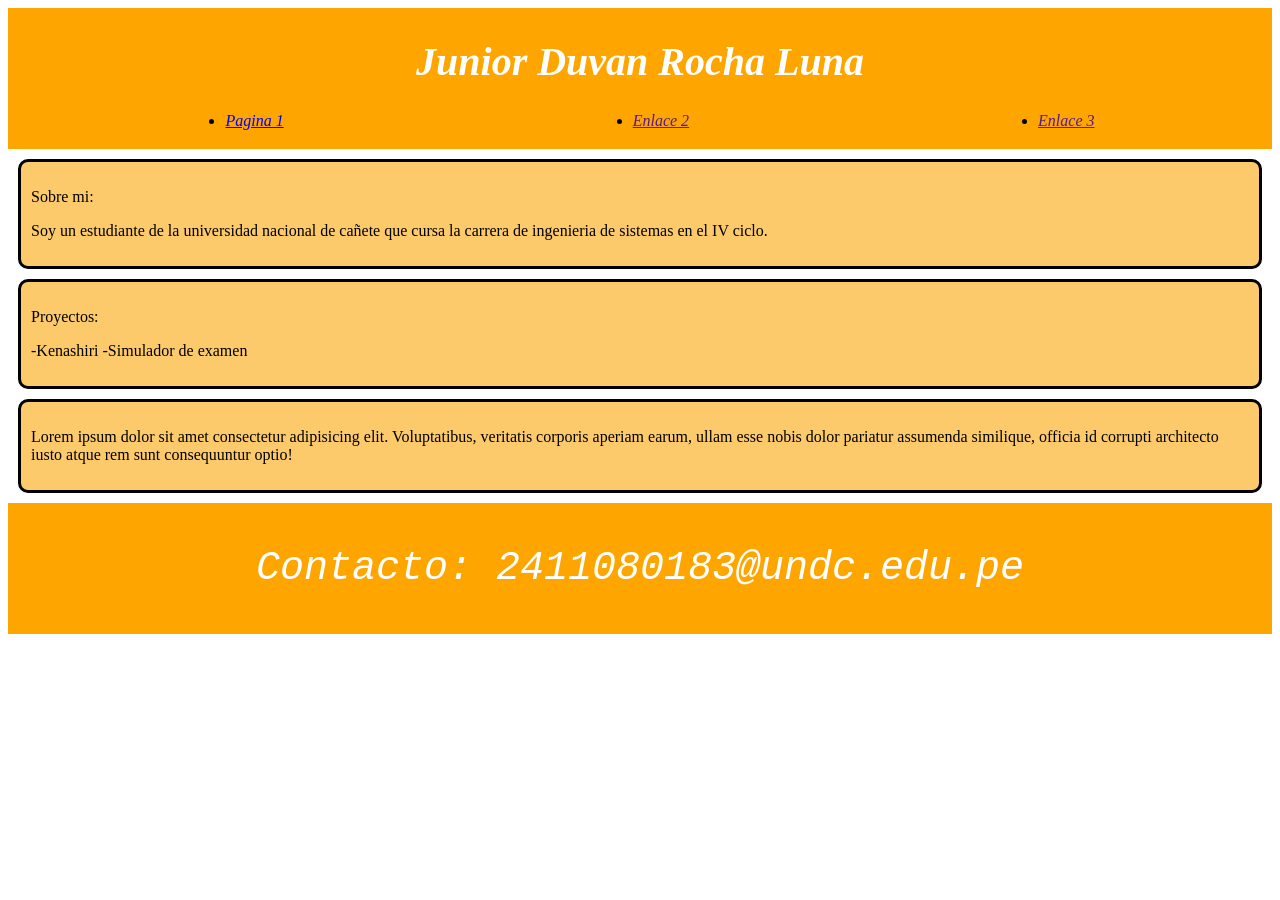
==== pagina2.html @ da0cc8c4 "Segunda Version" ====
<!DOCTYPE html>
<html lang="en">
<head>
    <meta charset="UTF-8">
    <meta name="viewport" content="width=device-width, initial-scale=1.0">
    <title>Document</title>
    <link rel="stylesheet" href=style.css>
</head>
<body>
    <div class="caja">
        <h1 id="Nombre">Junior Duvan Rocha Luna</h1>

        <nav>
            <ul>
                <li><a href="pagina1.html">Pagina 1</a></li>
                <li><a href="">Enlace 2</a></li>
                <li><a href="">Enlace 3</a></li>
            </ul>
        </nav>
    </div>

    <div class="cajaContenido">
        <p>Sobre mi:</p> 
        <p>Soy un estudiante de la universidad nacional de cañete que cursa la carrera de ingenieria de sistemas en el IV ciclo.</p>
    </div>

    <div class="cajaContenido">
        <p>Proyectos:</p> 
        <p>-Kenashiri             -Simulador de examen</p>
    </div>
    
    <div class="cajaContenido">
        <p>Lorem ipsum dolor sit amet consectetur adipisicing elit. Voluptatibus, veritatis corporis aperiam earum, ullam esse nobis dolor pariatur assumenda similique, officia id corrupti architecto iusto atque rem sunt consequuntur optio!</p>
    </div>
    
    
    <footer>
        <div class="caja" id="Contacto">
        <p id="Nombre">Contacto: 2411080183@undc.edu.pe</p>
    </div>
    </footer>
    
    
</body>
</html>
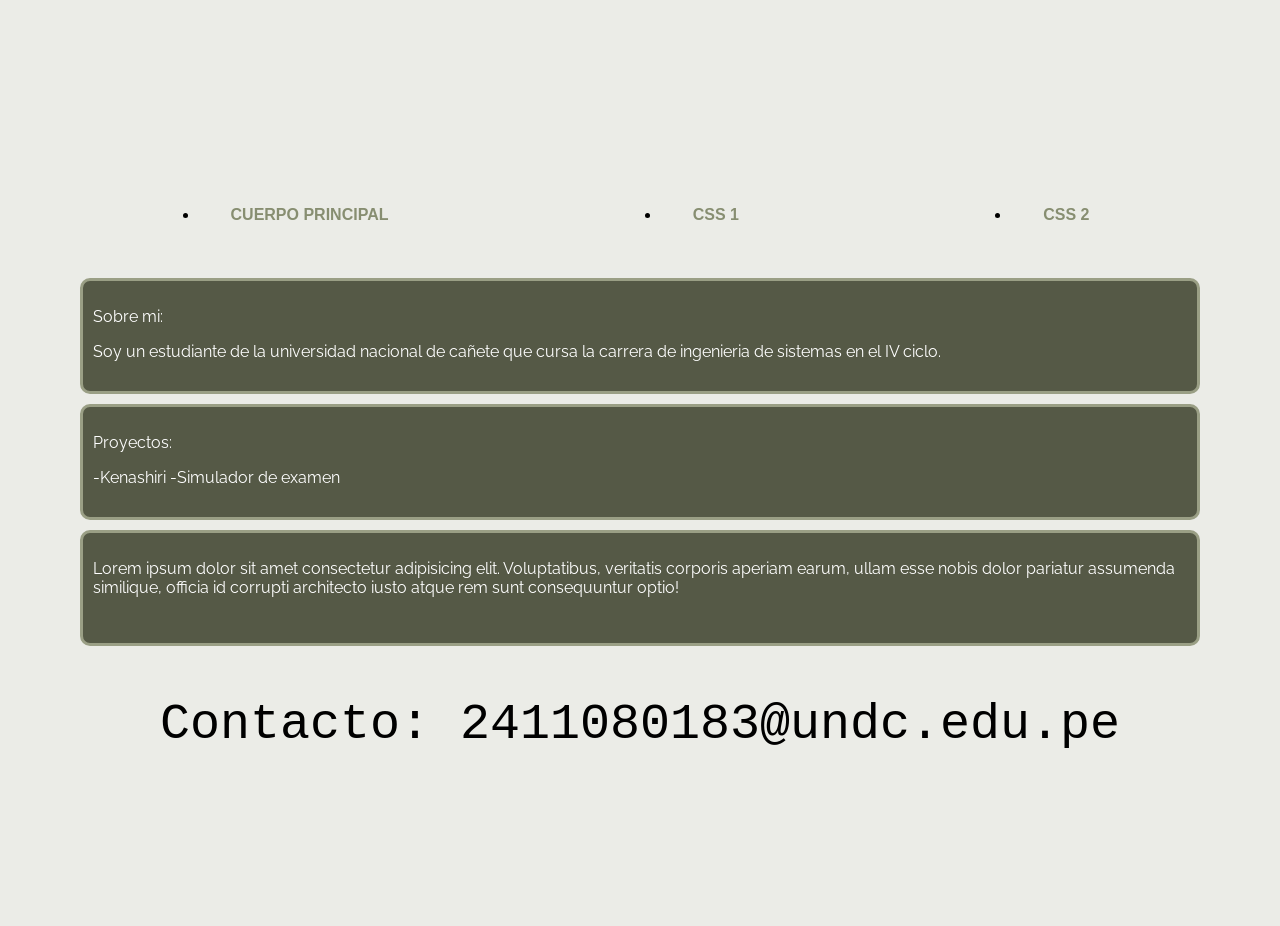
==== commit 047b5dd9: "Tercera Version" ====
--- a/pagina2.html
+++ b/pagina2.html
@@ -4,22 +4,27 @@
     <meta charset="UTF-8">
     <meta name="viewport" content="width=device-width, initial-scale=1.0">
     <title>Document</title>
-    <link rel="stylesheet" href=style.css>
+    <link rel="stylesheet" href=style2.css>
+    
 </head>
 <body>
-    <div class="caja">
-        <h1 id="Nombre">Junior Duvan Rocha Luna</h1>
-
-        <nav>
+    
+    <div class="container">
+  <div class="title">Junior Rocha Luna</div>
+  <div class="subtitle"> 
+    
+    <nav>
             <ul>
-                <li><a href="pagina1.html">Pagina 1</a></li>
-                <li><a href="">Enlace 2</a></li>
-                <li><a href="">Enlace 3</a></li>
+                <li class="btn liquid"><a href="index.html">Cuerpo principal</a></li>
+                <li class="btn liquid"><a href="pagina0.html">Css 1</a></li>
+                <li class="btn liquid"><a href="pagina1.html">Css 2</a></li>
+                
             </ul>
         </nav>
-    </div>
-
-    <div class="cajaContenido">
+  </div>
+  
+</div>
+<div class="cajaContenido">
         <p>Sobre mi:</p> 
         <p>Soy un estudiante de la universidad nacional de cañete que cursa la carrera de ingenieria de sistemas en el IV ciclo.</p>
     </div>
@@ -32,14 +37,12 @@
     <div class="cajaContenido">
         <p>Lorem ipsum dolor sit amet consectetur adipisicing elit. Voluptatibus, veritatis corporis aperiam earum, ullam esse nobis dolor pariatur assumenda similique, officia id corrupti architecto iusto atque rem sunt consequuntur optio!</p>
     </div>
-    
-    
+
     <footer>
-        <div class="caja" id="Contacto">
+        <div id="Contacto">
         <p id="Nombre">Contacto: 2411080183@undc.edu.pe</p>
     </div>
     </footer>
-    
-    
+    <script src="js2.js"></script>
 </body>
 </html>
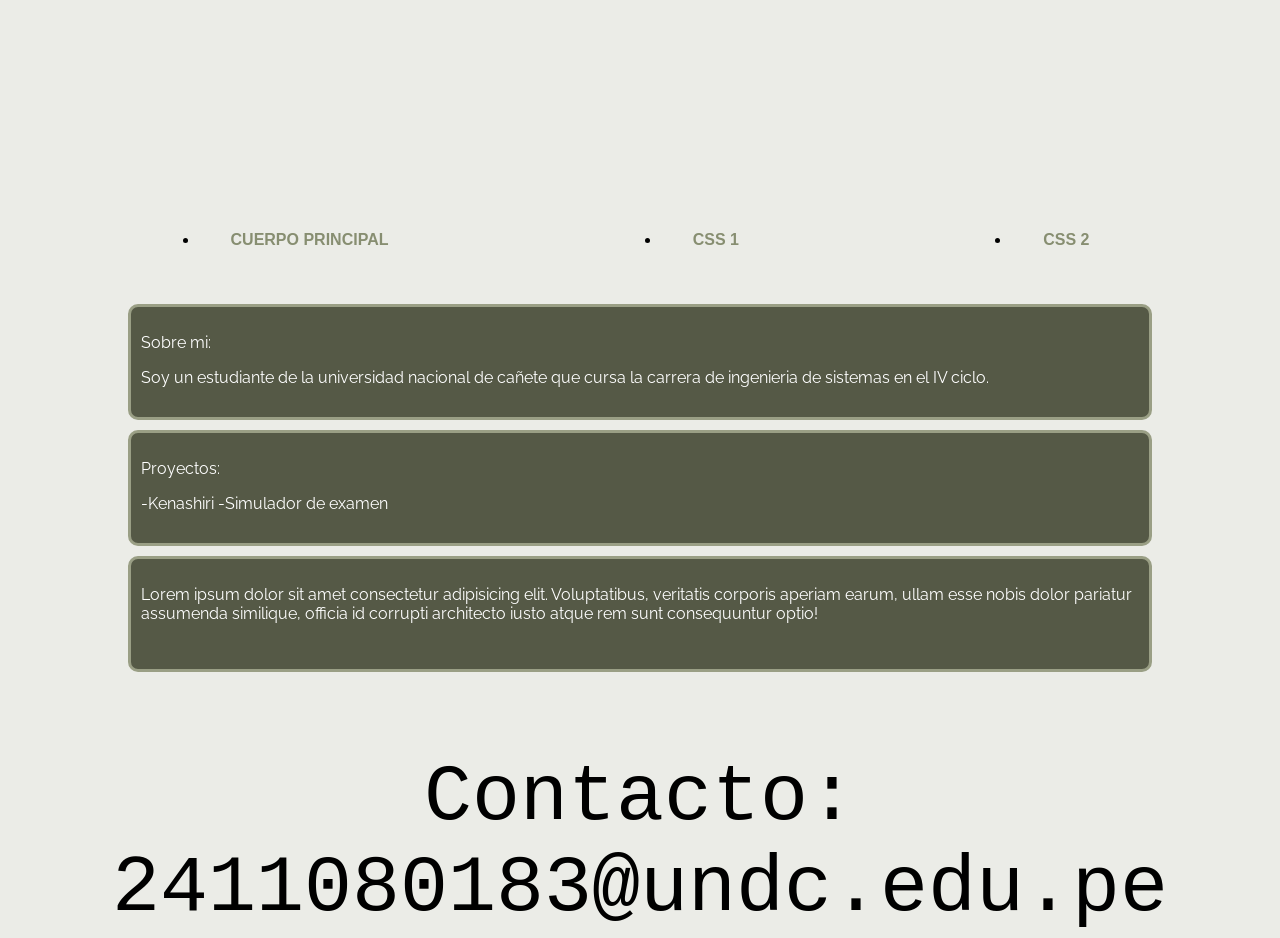
==== commit feb5b05f: "Correciones" ====
--- a/pagina2.html
+++ b/pagina2.html
@@ -43,6 +43,6 @@
         <p id="Nombre">Contacto: 2411080183@undc.edu.pe</p>
     </div>
     </footer>
-    <script src="js2.js"></script>
+    <script src="js2.js" defer></script>
 </body>
 </html>
